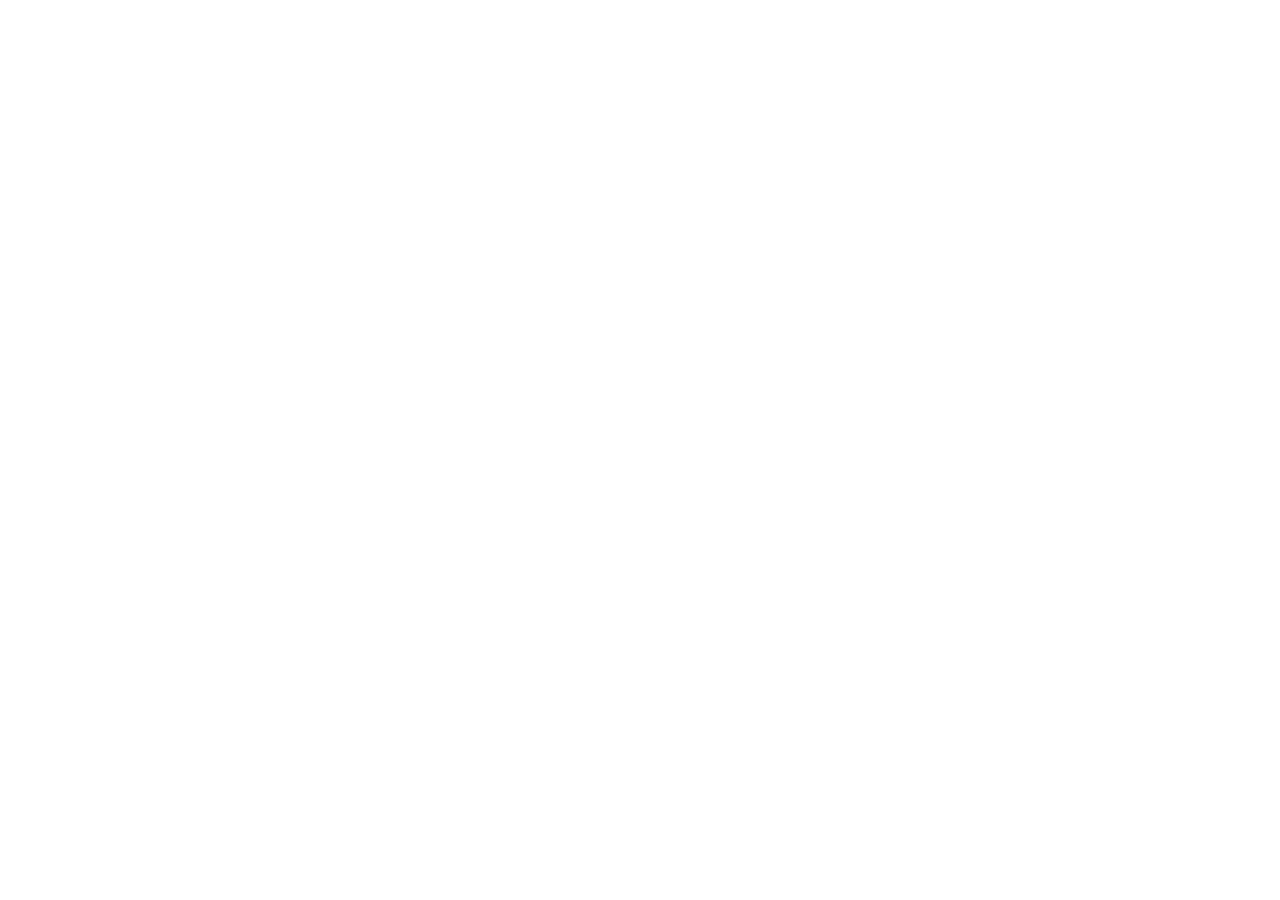
==== index.html @ 4f84c148 "Start" ====
<!DOCTYPE html>
<html lang = "en">
<head>
  <meta charset = "UTF-8">
  <meta name = "viewport" content = "width=device-width, initial-scale = 1.0">
  <link href = "styles/style.css" rel = "stylesheet">
  <title>Lab 4 Using Flexbox</title>
</head>

<body>
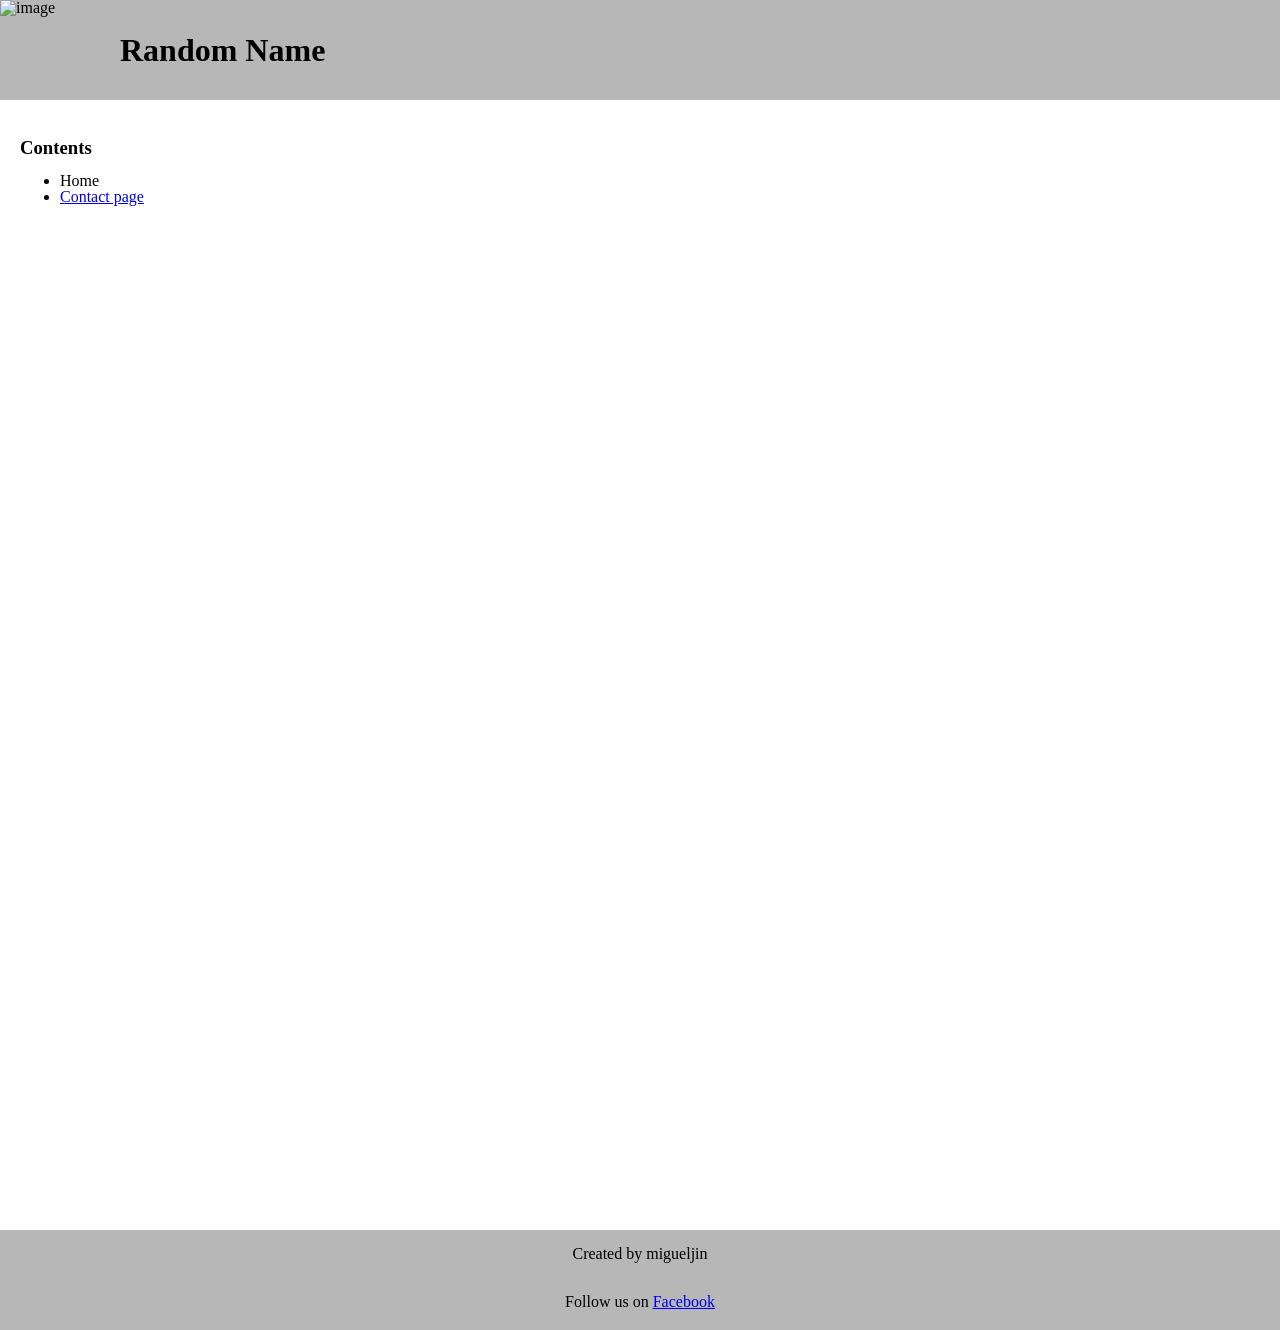
==== commit 9580c963: "Skeleton" ====
--- a/index.html
+++ b/index.html
@@ -3,8 +3,28 @@
 <head>
   <meta charset = "UTF-8">
   <meta name = "viewport" content = "width=device-width, initial-scale = 1.0">
-  <link href = "styles/style.css" rel = "stylesheet">
-  <title>Lab 4 Using Flexbox</title>
+  <link href = "styles/styles.css" rel = "stylesheet">
+  <title>Home page</title>
 </head>
 
-<body>+<header class = "header">
+    <img src = "https://upload.wikimedia.org/wikipedia/commons/c/cf/%E5%90%B4%E5%8F%B8%E9%A9%AC%E5%AD%99%E6%AD%A6.jpg" width = "100" height = "100" alt = "image">
+    <h1>Random Name</h1>
+</header>
+
+<nav class = "nav">
+    <h3>Contents</h3>
+    <ul>
+        <li>Home</li>
+        <li><a href = "https://en.wikipedia.org/wiki/Sun_Tzu">Contact page</a></li>
+    </ul>
+</nav>
+
+<div class = "main">
+   <p></p> 
+</div>
+
+<footer class = "footer">
+    <p>Created by migueljin</p>
+    <p>Follow us on <a href = "https://en.wikipedia.org/wiki/Sun_Tzu">Facebook</a></p>
+</footer>
--- a/styles/styles.css
+++ b/styles/styles.css
@@ -0,0 +1,50 @@
+body {
+    min-height: 100vh;
+    flex-direction: column;
+    margin: 0;
+    padding: 0;
+    line-height: 1;
+    background-color: rgb(255, 255, 255);
+}
+
+h3 {
+    margin-bottom: 0px;
+}
+
+.header {
+    display: flex;
+    align-items: center;
+    gap: 20px;
+    background-color: rgb(183, 183, 183);
+    width: 100vw;
+    height: 100px;
+}
+
+.nav {
+    display: flex;
+    flex-direction: column;
+    padding: 20px;
+    background-color: rgb(255, 255, 255);
+    width: 100vh;
+    height: 150px;
+    
+}
+
+.main {
+    display: flex;
+    flex-direction: column;
+    padding: 20px;
+    background-color: rgb(255, 255, 255);
+    height: 100vh;
+}
+
+.footer {
+    display: flex;
+    flex-direction: column;
+    justify-content: flex-start;
+    align-items: center;
+    background-color: rgb(183, 183, 183);
+    width: 100vw;
+    height: 100px;
+    margin-top: auto;
+}
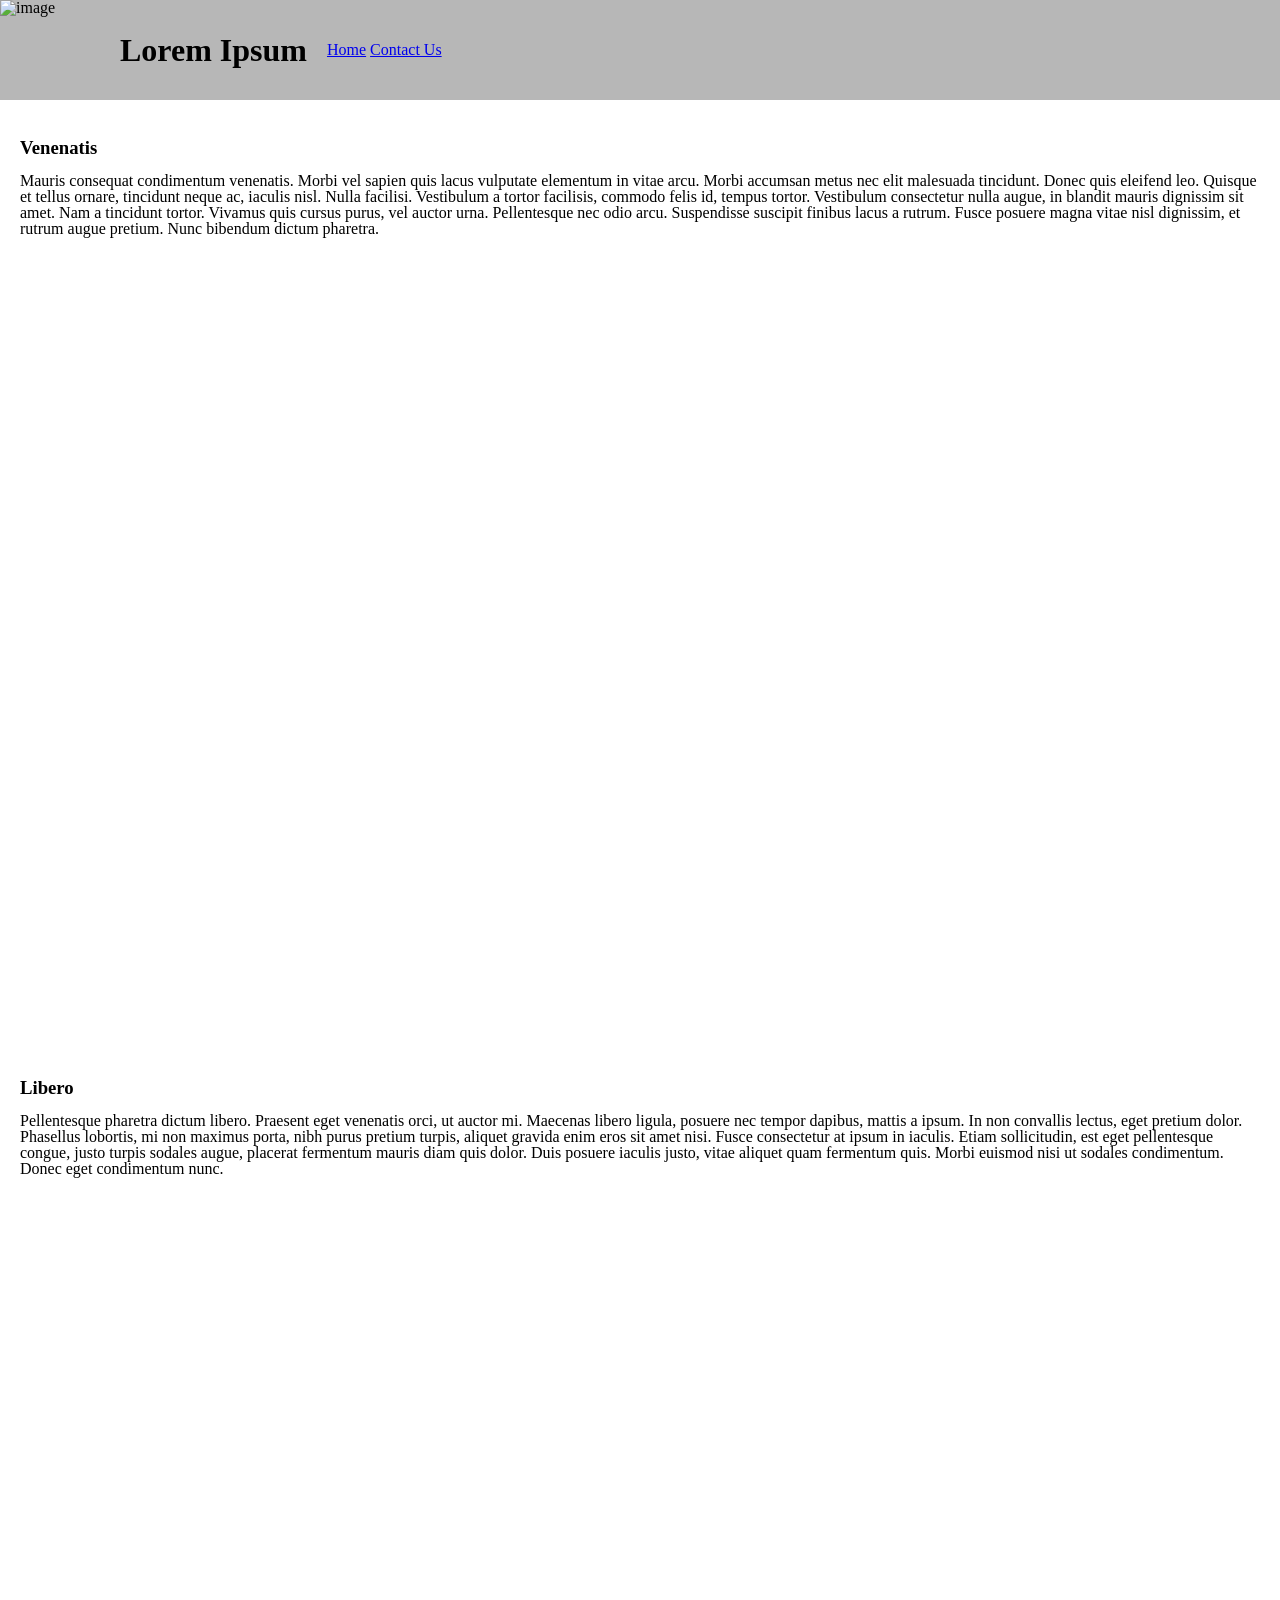
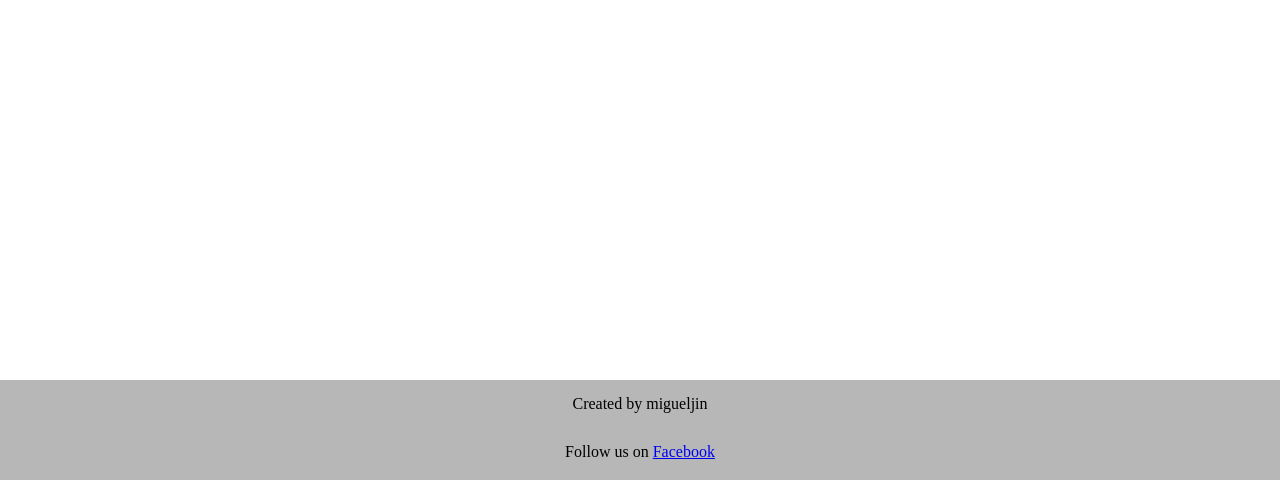
==== commit 32704a0d: "Home and contact page content added" ====
--- a/index.html
+++ b/index.html
@@ -8,21 +8,24 @@
 </head>
 
 <header class = "header">
-    <img src = "https://upload.wikimedia.org/wikipedia/commons/c/cf/%E5%90%B4%E5%8F%B8%E9%A9%AC%E5%AD%99%E6%AD%A6.jpg" width = "100" height = "100" alt = "image">
-    <h1>Random Name</h1>
+    <img src = "https://www.pngitem.com/pimgs/m/221-2219290_sowilo-rune-meaning-sowilo-rune-png-transparent-png.png" width = "100" height = "100" alt = "image">
+    <h1>Lorem Ipsum</h1>
+
+    <nav class="navigation">
+        <a href="https://migueljin.github.io/Creating-an-Interactive-Webpage/">Home</a>
+        <a href="https://migueljin.github.io/Creating-an-Interactive-Webpage/contact.html">Contact Us</a>
+    </nav>
 </header>
 
-<nav class = "nav">
-    <h3>Contents</h3>
-    <ul>
-        <li>Home</li>
-        <li><a href = "https://en.wikipedia.org/wiki/Sun_Tzu">Contact page</a></li>
-    </ul>
-</nav>
+<section class = "main">
+    <h3>Venenatis</h3>
+    <p>Mauris consequat condimentum venenatis. Morbi vel sapien quis lacus vulputate elementum in vitae arcu. Morbi accumsan metus nec elit malesuada tincidunt. Donec quis eleifend leo. Quisque et tellus ornare, tincidunt neque ac, iaculis nisl. Nulla facilisi. Vestibulum a tortor facilisis, commodo felis id, tempus tortor. Vestibulum consectetur nulla augue, in blandit mauris dignissim sit amet. Nam a tincidunt tortor. Vivamus quis cursus purus, vel auctor urna. Pellentesque nec odio arcu. Suspendisse suscipit finibus lacus a rutrum. Fusce posuere magna vitae nisl dignissim, et rutrum augue pretium. Nunc bibendum dictum pharetra.</p> 
+</section>
 
-<div class = "main">
-   <p></p> 
-</div>
+<section class = "main">
+    <h3>Libero</h3>
+    <p>Pellentesque pharetra dictum libero. Praesent eget venenatis orci, ut auctor mi. Maecenas libero ligula, posuere nec tempor dapibus, mattis a ipsum. In non convallis lectus, eget pretium dolor. Phasellus lobortis, mi non maximus porta, nibh purus pretium turpis, aliquet gravida enim eros sit amet nisi. Fusce consectetur at ipsum in iaculis. Etiam sollicitudin, est eget pellentesque congue, justo turpis sodales augue, placerat fermentum mauris diam quis dolor. Duis posuere iaculis justo, vitae aliquet quam fermentum quis. Morbi euismod nisi ut sodales condimentum. Donec eget condimentum nunc.</p> 
+</section>
 
 <footer class = "footer">
     <p>Created by migueljin</p>
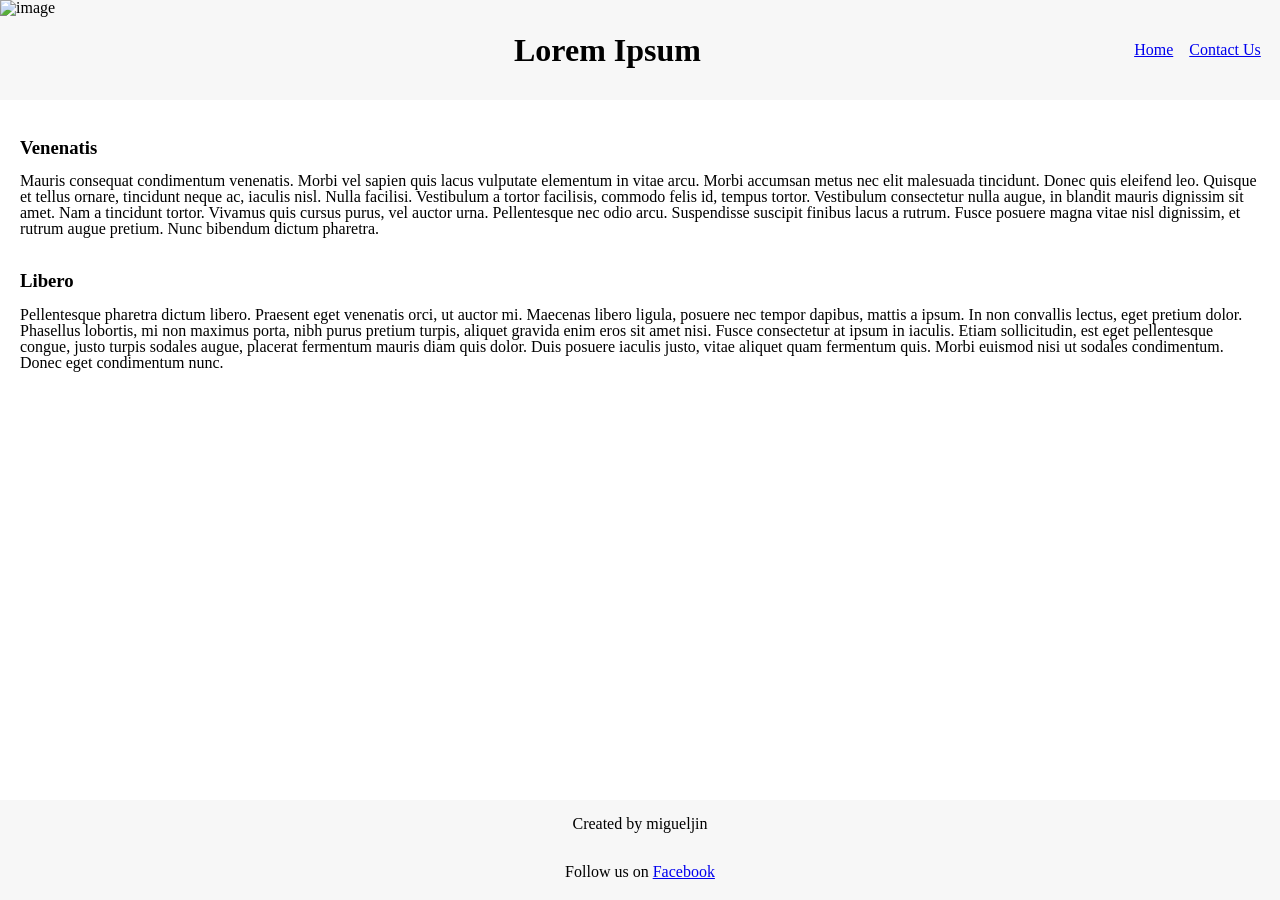
==== commit 17926955: "added main" ====
--- a/index.html
+++ b/index.html
@@ -17,15 +17,17 @@
     </nav>
 </header>
 
-<section class = "main">
-    <h3>Venenatis</h3>
-    <p>Mauris consequat condimentum venenatis. Morbi vel sapien quis lacus vulputate elementum in vitae arcu. Morbi accumsan metus nec elit malesuada tincidunt. Donec quis eleifend leo. Quisque et tellus ornare, tincidunt neque ac, iaculis nisl. Nulla facilisi. Vestibulum a tortor facilisis, commodo felis id, tempus tortor. Vestibulum consectetur nulla augue, in blandit mauris dignissim sit amet. Nam a tincidunt tortor. Vivamus quis cursus purus, vel auctor urna. Pellentesque nec odio arcu. Suspendisse suscipit finibus lacus a rutrum. Fusce posuere magna vitae nisl dignissim, et rutrum augue pretium. Nunc bibendum dictum pharetra.</p> 
-</section>
+<main>
+    <section>
+        <h3>Venenatis</h3>
+        <p>Mauris consequat condimentum venenatis. Morbi vel sapien quis lacus vulputate elementum in vitae arcu. Morbi accumsan metus nec elit malesuada tincidunt. Donec quis eleifend leo. Quisque et tellus ornare, tincidunt neque ac, iaculis nisl. Nulla facilisi. Vestibulum a tortor facilisis, commodo felis id, tempus tortor. Vestibulum consectetur nulla augue, in blandit mauris dignissim sit amet. Nam a tincidunt tortor. Vivamus quis cursus purus, vel auctor urna. Pellentesque nec odio arcu. Suspendisse suscipit finibus lacus a rutrum. Fusce posuere magna vitae nisl dignissim, et rutrum augue pretium. Nunc bibendum dictum pharetra.</p> 
+    </section>
 
-<section class = "main">
-    <h3>Libero</h3>
-    <p>Pellentesque pharetra dictum libero. Praesent eget venenatis orci, ut auctor mi. Maecenas libero ligula, posuere nec tempor dapibus, mattis a ipsum. In non convallis lectus, eget pretium dolor. Phasellus lobortis, mi non maximus porta, nibh purus pretium turpis, aliquet gravida enim eros sit amet nisi. Fusce consectetur at ipsum in iaculis. Etiam sollicitudin, est eget pellentesque congue, justo turpis sodales augue, placerat fermentum mauris diam quis dolor. Duis posuere iaculis justo, vitae aliquet quam fermentum quis. Morbi euismod nisi ut sodales condimentum. Donec eget condimentum nunc.</p> 
-</section>
+    <section>
+        <h3>Libero</h3>
+        <p>Pellentesque pharetra dictum libero. Praesent eget venenatis orci, ut auctor mi. Maecenas libero ligula, posuere nec tempor dapibus, mattis a ipsum. In non convallis lectus, eget pretium dolor. Phasellus lobortis, mi non maximus porta, nibh purus pretium turpis, aliquet gravida enim eros sit amet nisi. Fusce consectetur at ipsum in iaculis. Etiam sollicitudin, est eget pellentesque congue, justo turpis sodales augue, placerat fermentum mauris diam quis dolor. Duis posuere iaculis justo, vitae aliquet quam fermentum quis. Morbi euismod nisi ut sodales condimentum. Donec eget condimentum nunc.</p> 
+    </section>
+</main>
 
 <footer class = "footer">
     <p>Created by migueljin</p>
--- a/styles/styles.css
+++ b/styles/styles.css
@@ -13,9 +13,10 @@
 
 .header {
     display: flex;
+    justify-content: space-between;
     align-items: center;
     gap: 20px;
-    background-color: rgb(183, 183, 183);
+    background-color: rgb(247, 247, 247);
     width: 100vw;
     height: 100px;
 }
@@ -26,16 +27,52 @@
     padding: 20px;
     background-color: rgb(255, 255, 255);
     width: 100vh;
-    height: 150px;
+    height: 50px;
     
 }
 
-.main {
+.navigation {
+  display: flex;
+  align-items: center;
+  gap: 1rem;
+  padding: 0 1.2rem;
+}
+
+.navigation a:hover {
+  color: white;
+  transition: color 250ms ease-out;
+  text-decoration: underline;
+}
+
+.navigation a:active {
+  color: #9428d6;
+}
+
+main {
     display: flex;
     flex-direction: column;
     padding: 20px;
     background-color: rgb(255, 255, 255);
-    height: 100vh;
+    min-height: 100%;
+    flex-grow: 1;
+
+}
+
+.form {
+    display: flex;
+    flex-direction: column;;
+    align-items: center;
+    gap: 10px;
+}
+
+.labelInput {
+    display: flex;
+    justify-content: space-between;
+    width: 250px
+}
+
+.labelInput input {
+    width: 150px;
 }
 
 .footer {
@@ -43,8 +80,9 @@
     flex-direction: column;
     justify-content: flex-start;
     align-items: center;
-    background-color: rgb(183, 183, 183);
-    width: 100vw;
+    background-color: rgb(247, 247, 247);
+    width: 100%;
     height: 100px;
-    margin-top: auto;
+    position: fixed;
+    bottom: 0;
 }
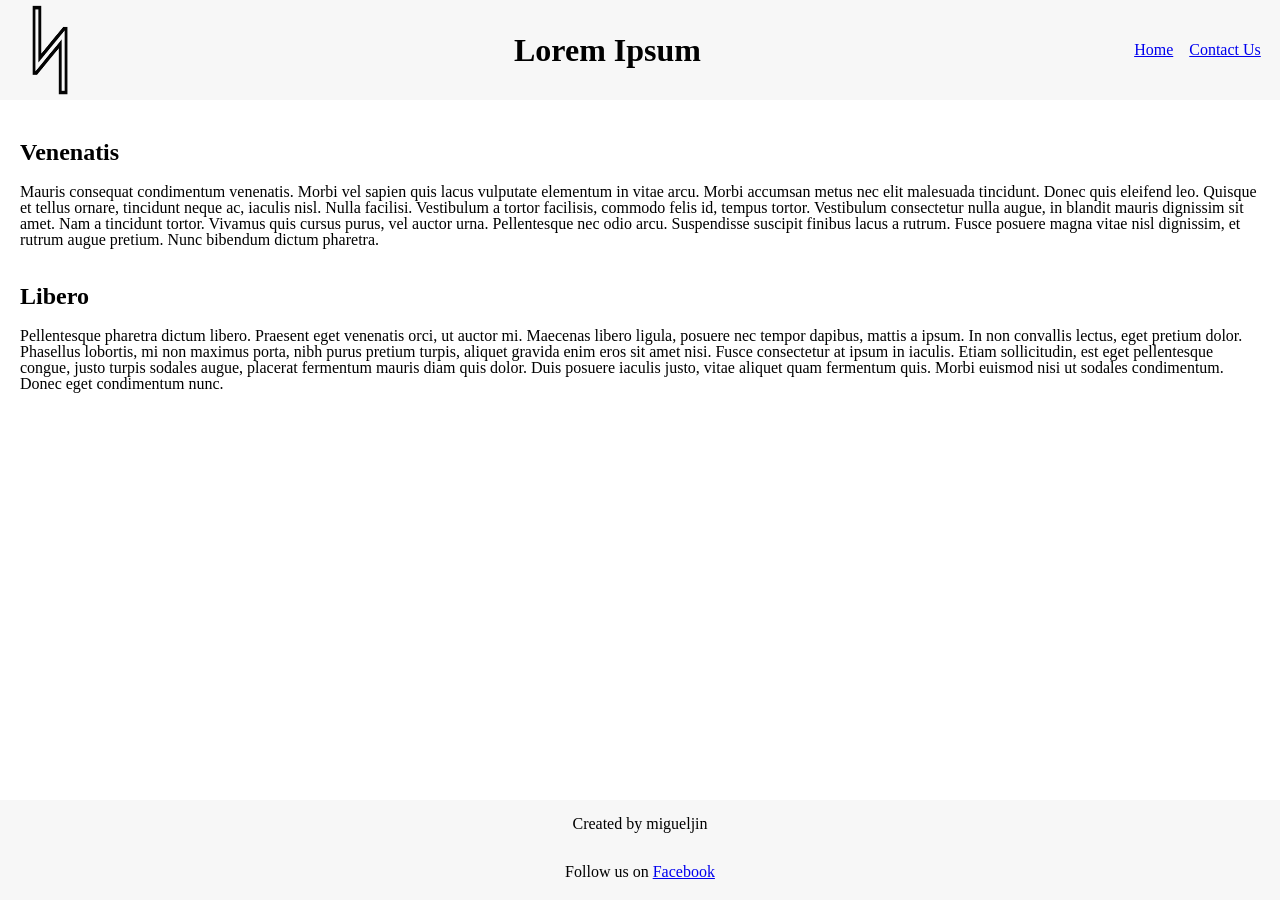
==== commit 37609aec: "heading errors" ====
--- a/index.html
+++ b/index.html
@@ -8,23 +8,23 @@
 </head>
 
 <header class = "header">
-    <img src = "https://www.pngitem.com/pimgs/m/221-2219290_sowilo-rune-meaning-sowilo-rune-png-transparent-png.png" width = "100" height = "100" alt = "image">
+    <img src = "images/sowilo.png" width = "100" height = "100" alt = "image of the rune sowilo from pngitem.com">
     <h1>Lorem Ipsum</h1>
 
     <nav class="navigation">
-        <a href="https://migueljin.github.io/Creating-an-Interactive-Webpage/">Home</a>
-        <a href="https://migueljin.github.io/Creating-an-Interactive-Webpage/contact.html">Contact Us</a>
+        <a href="index.html">Home</a>
+        <a href="contact.html">Contact Us</a>
     </nav>
 </header>
 
 <main>
     <section>
-        <h3>Venenatis</h3>
+        <h2>Venenatis</h2>
         <p>Mauris consequat condimentum venenatis. Morbi vel sapien quis lacus vulputate elementum in vitae arcu. Morbi accumsan metus nec elit malesuada tincidunt. Donec quis eleifend leo. Quisque et tellus ornare, tincidunt neque ac, iaculis nisl. Nulla facilisi. Vestibulum a tortor facilisis, commodo felis id, tempus tortor. Vestibulum consectetur nulla augue, in blandit mauris dignissim sit amet. Nam a tincidunt tortor. Vivamus quis cursus purus, vel auctor urna. Pellentesque nec odio arcu. Suspendisse suscipit finibus lacus a rutrum. Fusce posuere magna vitae nisl dignissim, et rutrum augue pretium. Nunc bibendum dictum pharetra.</p> 
     </section>
 
     <section>
-        <h3>Libero</h3>
+        <h2>Libero</h2>
         <p>Pellentesque pharetra dictum libero. Praesent eget venenatis orci, ut auctor mi. Maecenas libero ligula, posuere nec tempor dapibus, mattis a ipsum. In non convallis lectus, eget pretium dolor. Phasellus lobortis, mi non maximus porta, nibh purus pretium turpis, aliquet gravida enim eros sit amet nisi. Fusce consectetur at ipsum in iaculis. Etiam sollicitudin, est eget pellentesque congue, justo turpis sodales augue, placerat fermentum mauris diam quis dolor. Duis posuere iaculis justo, vitae aliquet quam fermentum quis. Morbi euismod nisi ut sodales condimentum. Donec eget condimentum nunc.</p> 
     </section>
 </main>
